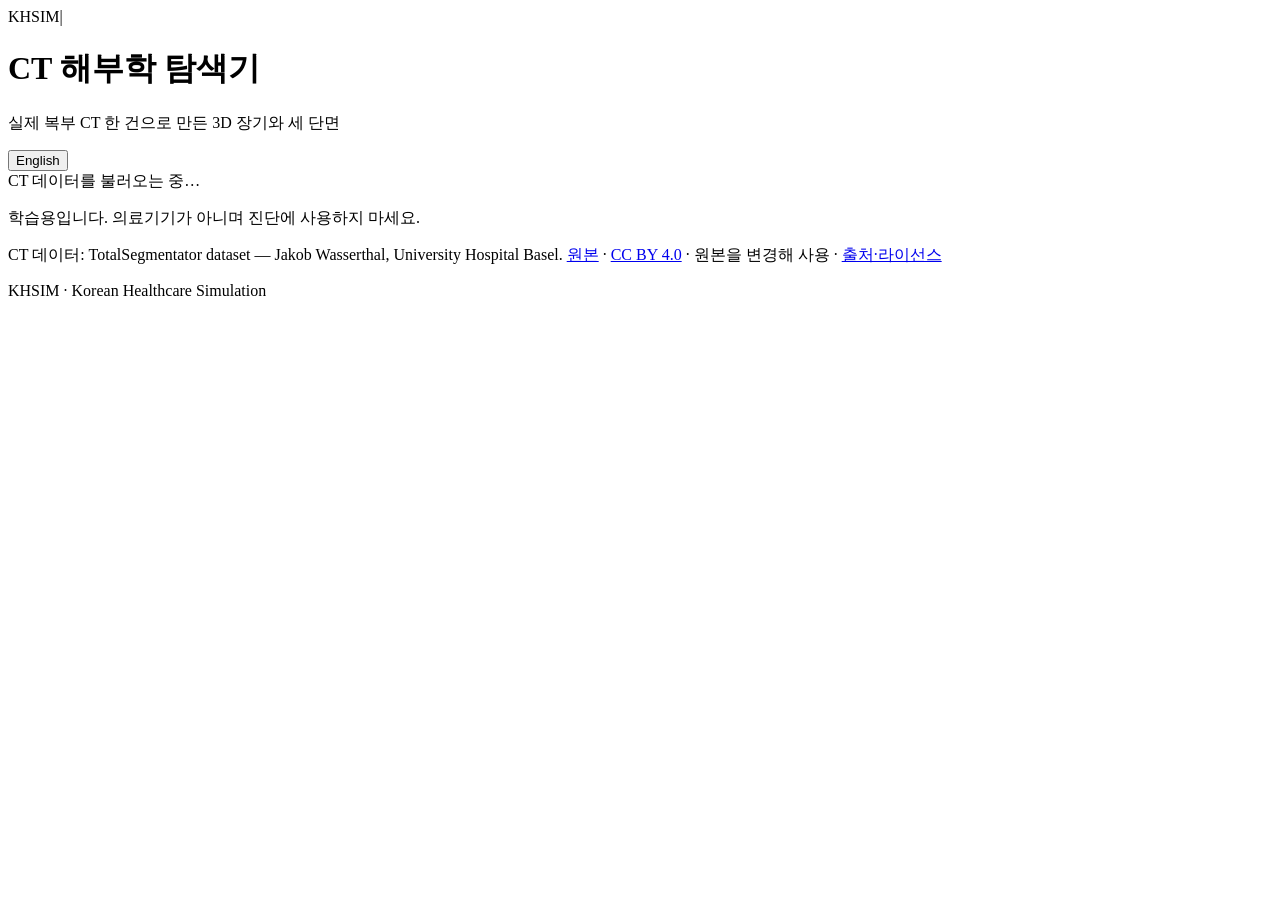
==== index.html @ 8e70bf50 "공개 사이트 빌드 경로 바로잡기 직전 배포에 경로 설정이 다른 빌드가 잘못 올라가 화면이 깨질 수 있었습니다. /ct-explorer 경로로 다시 빌드해 교체합니다.  Co-Aut" ====
<!DOCTYPE html><!--tg2KoXHIxPd_vGMessjVF--><html lang="ko" class="__variable_e72606 __variable_1338ab"><head><meta charSet="utf-8"/><meta name="viewport" content="width=device-width, initial-scale=1"/><link rel="preload" href="/ct-explorer/_next/static/media/e4af272ccee01ff0-s.p.woff2" as="font" crossorigin="" type="font/woff2"/><link rel="stylesheet" href="/ct-explorer/_next/static/css/b0067b214fcb19b5.css" data-precedence="next"/><link rel="stylesheet" href="/ct-explorer/_next/static/css/0fd8d743b6a68079.css" data-precedence="next"/><link rel="stylesheet" href="/ct-explorer/_next/static/css/92731a709e34dfd3.css" data-precedence="next"/><link rel="preload" as="script" fetchPriority="low" href="/ct-explorer/_next/static/chunks/webpack-def5913ac11cf45f.js"/><script src="/ct-explorer/_next/static/chunks/4bd1b696-c023c6e3521b1417.js" async=""></script><script src="/ct-explorer/_next/static/chunks/255-2bb606b124713ca9.js" async=""></script><script src="/ct-explorer/_next/static/chunks/main-app-6a2e920c9be26454.js" async=""></script><script src="/ct-explorer/_next/static/chunks/bd904a5c-589bde7b692e844b.js" async=""></script><script src="/ct-explorer/_next/static/chunks/619-ba102abea3e3d0e4.js" async=""></script><script src="/ct-explorer/_next/static/chunks/app/page-420f8c088cedc661.js" async=""></script><meta name="next-size-adjust" content=""/><meta name="theme-color" content="#E8ECF1"/><title>CT 해부학 탐색기 · KHSIM</title><meta name="description" content="실제 복부 CT 한 건으로 만든 3D 장기와 축상면·관상면·시상면을 십자선 하나로 함께 보는 간호·의학 학습 도구. 진단용이 아닙니다."/><meta name="application-name" content="KHSIM CT 해부학 탐색기"/><meta property="og:title" content="CT 해부학 탐색기 · KHSIM"/><meta property="og:description" content="실제 복부 CT 한 건으로 만든 3D 장기와 축상면·관상면·시상면을 십자선 하나로 함께 보는 간호·의학 학습 도구. 진단용이 아닙니다."/><meta property="og:locale" content="ko_KR"/><meta property="og:image" content="https://dragonmin070102-coder.github.io/ct-explorer/og.png"/><meta property="og:image:width" content="1200"/><meta property="og:image:height" content="630"/><meta property="og:image:alt" content="CT 해부학 탐색기 화면"/><meta property="og:type" content="website"/><meta name="twitter:card" content="summary_large_image"/><meta name="twitter:title" content="CT 해부학 탐색기 · KHSIM"/><meta name="twitter:description" content="실제 복부 CT 한 건으로 만든 3D 장기와 축상면·관상면·시상면을 십자선 하나로 함께 보는 간호·의학 학습 도구. 진단용이 아닙니다."/><meta name="twitter:image" content="https://dragonmin070102-coder.github.io/ct-explorer/og.png"/><link rel="icon" href="/ct-explorer/icon.svg?8c7e9d63fba0b8aa" type="image/svg+xml" sizes="any"/><script src="/ct-explorer/_next/static/chunks/polyfills-42372ed130431b0a.js" noModule=""></script></head><body><div hidden=""><!--$--><!--/$--></div><noscript><p class="noscript">이 학습 도구는 JavaScript가 필요합니다. · This learning tool needs JavaScript.</p></noscript><div class="app"><header class="topbar"><span class="logo">KHSIM</span><span class="top-sep" aria-hidden="true">|</span><div class="top-title"><h1>CT 해부학 탐색기</h1><p>실제 복부 CT 한 건으로 만든 3D 장기와 세 단면</p></div><button type="button" class="pill-btn lang-toggle">English</button></header><div class="status" role="status"><span class="spinner" aria-hidden="true"></span>CT 데이터를 불러오는 중…</div><footer class="footer"><p class="disclaimer">학습용입니다. 의료기기가 아니며 진단에 사용하지 마세요.</p><p class="credit-line">CT 데이터: TotalSegmentator dataset — Jakob Wasserthal, University Hospital Basel.<!-- --> <a href="https://doi.org/10.5281/zenodo.10047263" target="_blank" rel="noreferrer">원본</a> <!-- -->·<!-- --> <a href="https://creativecommons.org/licenses/by/4.0/" target="_blank" rel="noreferrer">CC BY 4.0</a> <!-- -->· <!-- -->원본을 변경해 사용<!-- --> · <a href="/ct-explorer/credits/">출처·라이선스</a></p><p class="footer-brand">KHSIM · Korean Healthcare Simulation</p></footer></div><!--$--><!--/$--><script src="/ct-explorer/_next/static/chunks/webpack-def5913ac11cf45f.js" id="_R_" async=""></script><script>(self.__next_f=self.__next_f||[]).push([0])</script><script>self.__next_f.push([1,"1:\"$Sreact.fragment\"\n2:I[9766,[],\"\"]\n3:I[8924,[],\"\"]\n4:I[9512,[\"831\",\"static/chunks/bd904a5c-589bde7b692e844b.js\",\"619\",\"static/chunks/619-ba102abea3e3d0e4.js\",\"974\",\"static/chunks/app/page-420f8c088cedc661.js\"],\"default\"]\n5:I[4431,[],\"OutletBoundary\"]\n7:I[5278,[],\"AsyncMetadataOutlet\"]\n9:I[4431,[],\"ViewportBoundary\"]\nb:I[4431,[],\"MetadataBoundary\"]\nc:\"$Sreact.suspense\"\ne:I[7150,[],\"\"]\n:HL[\"/ct-explorer/_next/static/media/e4af272ccee01ff0-s.p.woff2\",\"font\",{\"crossOrigin\":\"\",\"type\":\"font/woff2\"}]\n:HL[\"/ct-explorer/_next/static/css/b0067b214fcb19b5.css\",\"style\"]\n:HL[\"/ct-explorer/_next/static/css/0fd8d743b6a68079.css\",\"style\"]\n:HL[\"/ct-explorer/_next/static/css/92731a709e34dfd3.css\",\"style\"]\n"])</script><script>self.__next_f.push([1,"0:{\"P\":null,\"b\":\"tg2KoXHIxPd_vGMessjVF\",\"p\":\"/ct-explorer\",\"c\":[\"\",\"\"],\"i\":false,\"f\":[[[\"\",{\"children\":[\"__PAGE__\",{}]},\"$undefined\",\"$undefined\",true],[\"\",[\"$\",\"$1\",\"c\",{\"children\":[[[\"$\",\"link\",\"0\",{\"rel\":\"stylesheet\",\"href\":\"/ct-explorer/_next/static/css/b0067b214fcb19b5.css\",\"precedence\":\"next\",\"crossOrigin\":\"$undefined\",\"nonce\":\"$undefined\"}],[\"$\",\"link\",\"1\",{\"rel\":\"stylesheet\",\"href\":\"/ct-explorer/_next/static/css/0fd8d743b6a68079.css\",\"precedence\":\"next\",\"crossOrigin\":\"$undefined\",\"nonce\":\"$undefined\"}],[\"$\",\"link\",\"2\",{\"rel\":\"stylesheet\",\"href\":\"/ct-explorer/_next/static/css/92731a709e34dfd3.css\",\"precedence\":\"next\",\"crossOrigin\":\"$undefined\",\"nonce\":\"$undefined\"}]],[\"$\",\"html\",null,{\"lang\":\"ko\",\"className\":\"__variable_e72606 __variable_1338ab\",\"children\":[\"$\",\"body\",null,{\"children\":[[\"$\",\"noscript\",null,{\"children\":[\"$\",\"p\",null,{\"className\":\"noscript\",\"children\":\"이 학습 도구는 JavaScript가 필요합니다. · This learning tool needs JavaScript.\"}]}],[\"$\",\"$L2\",null,{\"parallelRouterKey\":\"children\",\"error\":\"$undefined\",\"errorStyles\":\"$undefined\",\"errorScripts\":\"$undefined\",\"template\":[\"$\",\"$L3\",null,{}],\"templateStyles\":\"$undefined\",\"templateScripts\":\"$undefined\",\"notFound\":[[[\"$\",\"title\",null,{\"children\":\"404: This page could not be found.\"}],[\"$\",\"div\",null,{\"style\":{\"fontFamily\":\"system-ui,\\\"Segoe UI\\\",Roboto,Helvetica,Arial,sans-serif,\\\"Apple Color Emoji\\\",\\\"Segoe UI Emoji\\\"\",\"height\":\"100vh\",\"textAlign\":\"center\",\"display\":\"flex\",\"flexDirection\":\"column\",\"alignItems\":\"center\",\"justifyContent\":\"center\"},\"children\":[\"$\",\"div\",null,{\"children\":[[\"$\",\"style\",null,{\"dangerouslySetInnerHTML\":{\"__html\":\"body{color:#000;background:#fff;margin:0}.next-error-h1{border-right:1px solid rgba(0,0,0,.3)}@media (prefers-color-scheme:dark){body{color:#fff;background:#000}.next-error-h1{border-right:1px solid rgba(255,255,255,.3)}}\"}}],[\"$\",\"h1\",null,{\"className\":\"next-error-h1\",\"style\":{\"display\":\"inline-block\",\"margin\":\"0 20px 0 0\",\"padding\":\"0 23px 0 0\",\"fontSize\":24,\"fontWeight\":500,\"verticalAlign\":\"top\",\"lineHeight\":\"49px\"},\"children\":404}],[\"$\",\"div\",null,{\"style\":{\"display\":\"inline-block\"},\"children\":[\"$\",\"h2\",null,{\"style\":{\"fontSize\":14,\"fontWeight\":400,\"lineHeight\":\"49px\",\"margin\":0},\"children\":\"This page could not be found.\"}]}]]}]}]],[]],\"forbidden\":\"$undefined\",\"unauthorized\":\"$undefined\"}]]}]}]]}],{\"children\":[\"__PAGE__\",[\"$\",\"$1\",\"c\",{\"children\":[[\"$\",\"$L4\",null,{}],null,[\"$\",\"$L5\",null,{\"children\":[\"$L6\",[\"$\",\"$L7\",null,{\"promise\":\"$@8\"}]]}]]}],{},null,false]},null,false],[\"$\",\"$1\",\"h\",{\"children\":[null,[[\"$\",\"$L9\",null,{\"children\":\"$La\"}],[\"$\",\"meta\",null,{\"name\":\"next-size-adjust\",\"content\":\"\"}]],[\"$\",\"$Lb\",null,{\"children\":[\"$\",\"div\",null,{\"hidden\":true,\"children\":[\"$\",\"$c\",null,{\"fallback\":null,\"children\":\"$Ld\"}]}]}]]}],false]],\"m\":\"$undefined\",\"G\":[\"$e\",[]],\"s\":false,\"S\":true}\n"])</script><script>self.__next_f.push([1,"a:[[\"$\",\"meta\",\"0\",{\"charSet\":\"utf-8\"}],[\"$\",\"meta\",\"1\",{\"name\":\"viewport\",\"content\":\"width=device-width, initial-scale=1\"}],[\"$\",\"meta\",\"2\",{\"name\":\"theme-color\",\"content\":\"#E8ECF1\"}]]\n6:null\n"])</script><script>self.__next_f.push([1,"f:I[622,[],\"IconMark\"]\n"])</script><script>self.__next_f.push([1,"8:{\"metadata\":[[\"$\",\"title\",\"0\",{\"children\":\"CT 해부학 탐색기 · KHSIM\"}],[\"$\",\"meta\",\"1\",{\"name\":\"description\",\"content\":\"실제 복부 CT 한 건으로 만든 3D 장기와 축상면·관상면·시상면을 십자선 하나로 함께 보는 간호·의학 학습 도구. 진단용이 아닙니다.\"}],[\"$\",\"meta\",\"2\",{\"name\":\"application-name\",\"content\":\"KHSIM CT 해부학 탐색기\"}],[\"$\",\"meta\",\"3\",{\"property\":\"og:title\",\"content\":\"CT 해부학 탐색기 · KHSIM\"}],[\"$\",\"meta\",\"4\",{\"property\":\"og:description\",\"content\":\"실제 복부 CT 한 건으로 만든 3D 장기와 축상면·관상면·시상면을 십자선 하나로 함께 보는 간호·의학 학습 도구. 진단용이 아닙니다.\"}],[\"$\",\"meta\",\"5\",{\"property\":\"og:locale\",\"content\":\"ko_KR\"}],[\"$\",\"meta\",\"6\",{\"property\":\"og:image\",\"content\":\"https://dragonmin070102-coder.github.io/ct-explorer/og.png\"}],[\"$\",\"meta\",\"7\",{\"property\":\"og:image:width\",\"content\":\"1200\"}],[\"$\",\"meta\",\"8\",{\"property\":\"og:image:height\",\"content\":\"630\"}],[\"$\",\"meta\",\"9\",{\"property\":\"og:image:alt\",\"content\":\"CT 해부학 탐색기 화면\"}],[\"$\",\"meta\",\"10\",{\"property\":\"og:type\",\"content\":\"website\"}],[\"$\",\"meta\",\"11\",{\"name\":\"twitter:card\",\"content\":\"summary_large_image\"}],[\"$\",\"meta\",\"12\",{\"name\":\"twitter:title\",\"content\":\"CT 해부학 탐색기 · KHSIM\"}],[\"$\",\"meta\",\"13\",{\"name\":\"twitter:description\",\"content\":\"실제 복부 CT 한 건으로 만든 3D 장기와 축상면·관상면·시상면을 십자선 하나로 함께 보는 간호·의학 학습 도구. 진단용이 아닙니다.\"}],[\"$\",\"meta\",\"14\",{\"name\":\"twitter:image\",\"content\":\"https://dragonmin070102-coder.github.io/ct-explorer/og.png\"}],[\"$\",\"link\",\"15\",{\"rel\":\"icon\",\"href\":\"/ct-explorer/icon.svg?8c7e9d63fba0b8aa\",\"type\":\"image/svg+xml\",\"sizes\":\"any\"}],[\"$\",\"$Lf\",\"16\",{}]],\"error\":null,\"digest\":\"$undefined\"}\n"])</script><script>self.__next_f.push([1,"d:\"$8:metadata\"\n"])</script></body></html>
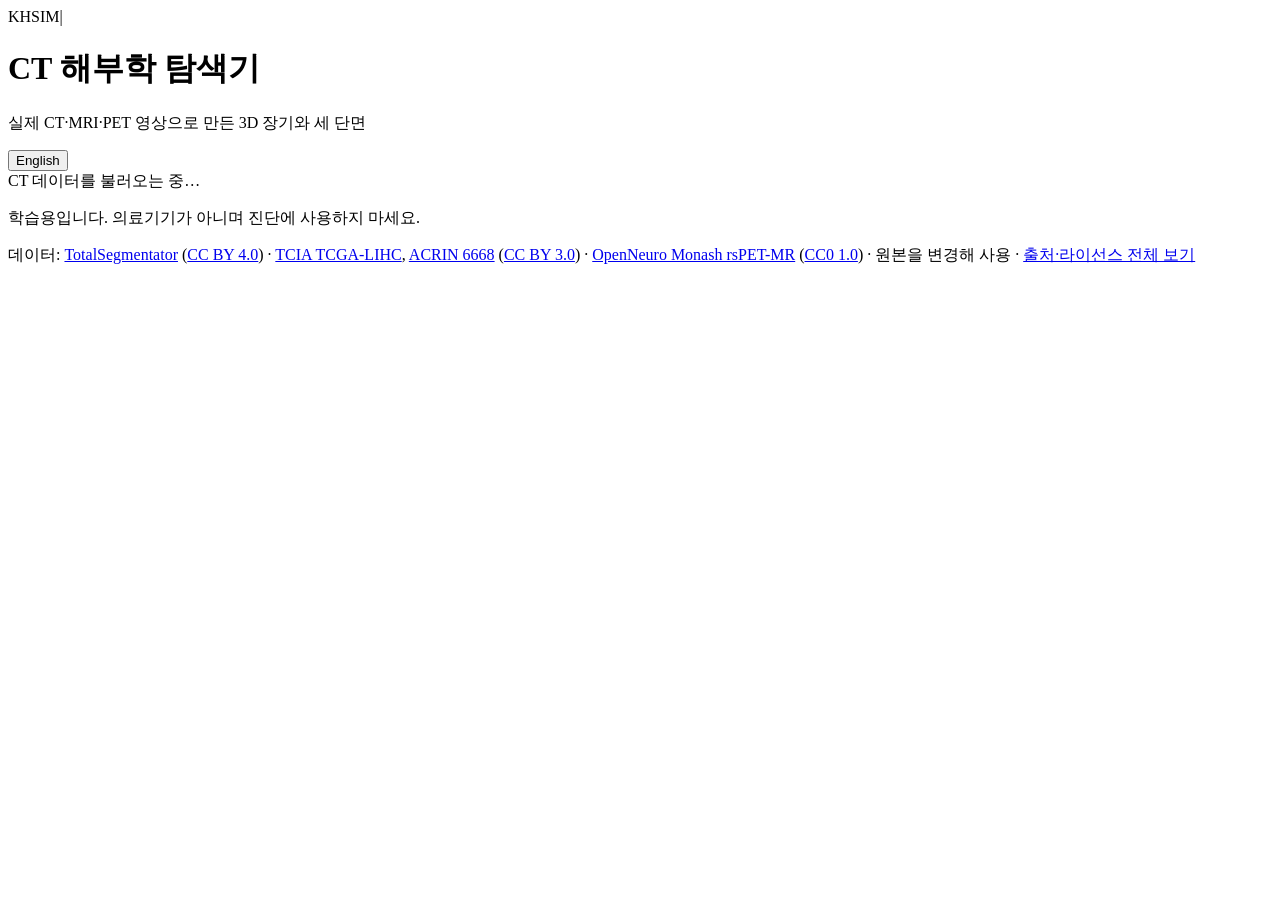
==== commit 6e104e2c: "화면 정리: 도구줄 통합, 표시 설정 카드, 안내문·출처 축약 Co-Authored-By: Claude Opus 5.5 <noreply@anthropic.com>" ====
--- a/index.html
+++ b/index.html
@@ -1 +1 @@
-<!DOCTYPE html><!--tg2KoXHIxPd_vGMessjVF--><html lang="ko" class="__variable_e72606 __variable_1338ab"><head><meta charSet="utf-8"/><meta name="viewport" content="width=device-width, initial-scale=1"/><link rel="preload" href="/ct-explorer/_next/static/media/e4af272ccee01ff0-s.p.woff2" as="font" crossorigin="" type="font/woff2"/><link rel="stylesheet" href="/ct-explorer/_next/static/css/b0067b214fcb19b5.css" data-precedence="next"/><link rel="stylesheet" href="/ct-explorer/_next/static/css/0fd8d743b6a68079.css" data-precedence="next"/><link rel="stylesheet" href="/ct-explorer/_next/static/css/92731a709e34dfd3.css" data-precedence="next"/><link rel="preload" as="script" fetchPriority="low" href="/ct-explorer/_next/static/chunks/webpack-def5913ac11cf45f.js"/><script src="/ct-explorer/_next/static/chunks/4bd1b696-c023c6e3521b1417.js" async=""></script><script src="/ct-explorer/_next/static/chunks/255-2bb606b124713ca9.js" async=""></script><script src="/ct-explorer/_next/static/chunks/main-app-6a2e920c9be26454.js" async=""></script><script src="/ct-explorer/_next/static/chunks/bd904a5c-589bde7b692e844b.js" async=""></script><script src="/ct-explorer/_next/static/chunks/619-ba102abea3e3d0e4.js" async=""></script><script src="/ct-explorer/_next/static/chunks/app/page-420f8c088cedc661.js" async=""></script><meta name="next-size-adjust" content=""/><meta name="theme-color" content="#E8ECF1"/><title>CT 해부학 탐색기 · KHSIM</title><meta name="description" content="실제 복부 CT 한 건으로 만든 3D 장기와 축상면·관상면·시상면을 십자선 하나로 함께 보는 간호·의학 학습 도구. 진단용이 아닙니다."/><meta name="application-name" content="KHSIM CT 해부학 탐색기"/><meta property="og:title" content="CT 해부학 탐색기 · KHSIM"/><meta property="og:description" content="실제 복부 CT 한 건으로 만든 3D 장기와 축상면·관상면·시상면을 십자선 하나로 함께 보는 간호·의학 학습 도구. 진단용이 아닙니다."/><meta property="og:locale" content="ko_KR"/><meta property="og:image" content="https://dragonmin070102-coder.github.io/ct-explorer/og.png"/><meta property="og:image:width" content="1200"/><meta property="og:image:height" content="630"/><meta property="og:image:alt" content="CT 해부학 탐색기 화면"/><meta property="og:type" content="website"/><meta name="twitter:card" content="summary_large_image"/><meta name="twitter:title" content="CT 해부학 탐색기 · KHSIM"/><meta name="twitter:description" content="실제 복부 CT 한 건으로 만든 3D 장기와 축상면·관상면·시상면을 십자선 하나로 함께 보는 간호·의학 학습 도구. 진단용이 아닙니다."/><meta name="twitter:image" content="https://dragonmin070102-coder.github.io/ct-explorer/og.png"/><link rel="icon" href="/ct-explorer/icon.svg?8c7e9d63fba0b8aa" type="image/svg+xml" sizes="any"/><script src="/ct-explorer/_next/static/chunks/polyfills-42372ed130431b0a.js" noModule=""></script></head><body><div hidden=""><!--$--><!--/$--></div><noscript><p class="noscript">이 학습 도구는 JavaScript가 필요합니다. · This learning tool needs JavaScript.</p></noscript><div class="app"><header class="topbar"><span class="logo">KHSIM</span><span class="top-sep" aria-hidden="true">|</span><div class="top-title"><h1>CT 해부학 탐색기</h1><p>실제 복부 CT 한 건으로 만든 3D 장기와 세 단면</p></div><button type="button" class="pill-btn lang-toggle">English</button></header><div class="status" role="status"><span class="spinner" aria-hidden="true"></span>CT 데이터를 불러오는 중…</div><footer class="footer"><p class="disclaimer">학습용입니다. 의료기기가 아니며 진단에 사용하지 마세요.</p><p class="credit-line">CT 데이터: TotalSegmentator dataset — Jakob Wasserthal, University Hospital Basel.<!-- --> <a href="https://doi.org/10.5281/zenodo.10047263" target="_blank" rel="noreferrer">원본</a> <!-- -->·<!-- --> <a href="https://creativecommons.org/licenses/by/4.0/" target="_blank" rel="noreferrer">CC BY 4.0</a> <!-- -->· <!-- -->원본을 변경해 사용<!-- --> · <a href="/ct-explorer/credits/">출처·라이선스</a></p><p class="footer-brand">KHSIM · Korean Healthcare Simulation</p></footer></div><!--$--><!--/$--><script src="/ct-explorer/_next/static/chunks/webpack-def5913ac11cf45f.js" id="_R_" async=""></script><script>(self.__next_f=self.__next_f||[]).push([0])</script><script>self.__next_f.push([1,"1:\"$Sreact.fragment\"\n2:I[9766,[],\"\"]\n3:I[8924,[],\"\"]\n4:I[9512,[\"831\",\"static/chunks/bd904a5c-589bde7b692e844b.js\",\"619\",\"static/chunks/619-ba102abea3e3d0e4.js\",\"974\",\"static/chunks/app/page-420f8c088cedc661.js\"],\"default\"]\n5:I[4431,[],\"OutletBoundary\"]\n7:I[5278,[],\"AsyncMetadataOutlet\"]\n9:I[4431,[],\"ViewportBoundary\"]\nb:I[4431,[],\"MetadataBoundary\"]\nc:\"$Sreact.suspense\"\ne:I[7150,[],\"\"]\n:HL[\"/ct-explorer/_next/static/media/e4af272ccee01ff0-s.p.woff2\",\"font\",{\"crossOrigin\":\"\",\"type\":\"font/woff2\"}]\n:HL[\"/ct-explorer/_next/static/css/b0067b214fcb19b5.css\",\"style\"]\n:HL[\"/ct-explorer/_next/static/css/0fd8d743b6a68079.css\",\"style\"]\n:HL[\"/ct-explorer/_next/static/css/92731a709e34dfd3.css\",\"style\"]\n"])</script><script>self.__next_f.push([1,"0:{\"P\":null,\"b\":\"tg2KoXHIxPd_vGMessjVF\",\"p\":\"/ct-explorer\",\"c\":[\"\",\"\"],\"i\":false,\"f\":[[[\"\",{\"children\":[\"__PAGE__\",{}]},\"$undefined\",\"$undefined\",true],[\"\",[\"$\",\"$1\",\"c\",{\"children\":[[[\"$\",\"link\",\"0\",{\"rel\":\"stylesheet\",\"href\":\"/ct-explorer/_next/static/css/b0067b214fcb19b5.css\",\"precedence\":\"next\",\"crossOrigin\":\"$undefined\",\"nonce\":\"$undefined\"}],[\"$\",\"link\",\"1\",{\"rel\":\"stylesheet\",\"href\":\"/ct-explorer/_next/static/css/0fd8d743b6a68079.css\",\"precedence\":\"next\",\"crossOrigin\":\"$undefined\",\"nonce\":\"$undefined\"}],[\"$\",\"link\",\"2\",{\"rel\":\"stylesheet\",\"href\":\"/ct-explorer/_next/static/css/92731a709e34dfd3.css\",\"precedence\":\"next\",\"crossOrigin\":\"$undefined\",\"nonce\":\"$undefined\"}]],[\"$\",\"html\",null,{\"lang\":\"ko\",\"className\":\"__variable_e72606 __variable_1338ab\",\"children\":[\"$\",\"body\",null,{\"children\":[[\"$\",\"noscript\",null,{\"children\":[\"$\",\"p\",null,{\"className\":\"noscript\",\"children\":\"이 학습 도구는 JavaScript가 필요합니다. · This learning tool needs JavaScript.\"}]}],[\"$\",\"$L2\",null,{\"parallelRouterKey\":\"children\",\"error\":\"$undefined\",\"errorStyles\":\"$undefined\",\"errorScripts\":\"$undefined\",\"template\":[\"$\",\"$L3\",null,{}],\"templateStyles\":\"$undefined\",\"templateScripts\":\"$undefined\",\"notFound\":[[[\"$\",\"title\",null,{\"children\":\"404: This page could not be found.\"}],[\"$\",\"div\",null,{\"style\":{\"fontFamily\":\"system-ui,\\\"Segoe UI\\\",Roboto,Helvetica,Arial,sans-serif,\\\"Apple Color Emoji\\\",\\\"Segoe UI Emoji\\\"\",\"height\":\"100vh\",\"textAlign\":\"center\",\"display\":\"flex\",\"flexDirection\":\"column\",\"alignItems\":\"center\",\"justifyContent\":\"center\"},\"children\":[\"$\",\"div\",null,{\"children\":[[\"$\",\"style\",null,{\"dangerouslySetInnerHTML\":{\"__html\":\"body{color:#000;background:#fff;margin:0}.next-error-h1{border-right:1px solid rgba(0,0,0,.3)}@media (prefers-color-scheme:dark){body{color:#fff;background:#000}.next-error-h1{border-right:1px solid rgba(255,255,255,.3)}}\"}}],[\"$\",\"h1\",null,{\"className\":\"next-error-h1\",\"style\":{\"display\":\"inline-block\",\"margin\":\"0 20px 0 0\",\"padding\":\"0 23px 0 0\",\"fontSize\":24,\"fontWeight\":500,\"verticalAlign\":\"top\",\"lineHeight\":\"49px\"},\"children\":404}],[\"$\",\"div\",null,{\"style\":{\"display\":\"inline-block\"},\"children\":[\"$\",\"h2\",null,{\"style\":{\"fontSize\":14,\"fontWeight\":400,\"lineHeight\":\"49px\",\"margin\":0},\"children\":\"This page could not be found.\"}]}]]}]}]],[]],\"forbidden\":\"$undefined\",\"unauthorized\":\"$undefined\"}]]}]}]]}],{\"children\":[\"__PAGE__\",[\"$\",\"$1\",\"c\",{\"children\":[[\"$\",\"$L4\",null,{}],null,[\"$\",\"$L5\",null,{\"children\":[\"$L6\",[\"$\",\"$L7\",null,{\"promise\":\"$@8\"}]]}]]}],{},null,false]},null,false],[\"$\",\"$1\",\"h\",{\"children\":[null,[[\"$\",\"$L9\",null,{\"children\":\"$La\"}],[\"$\",\"meta\",null,{\"name\":\"next-size-adjust\",\"content\":\"\"}]],[\"$\",\"$Lb\",null,{\"children\":[\"$\",\"div\",null,{\"hidden\":true,\"children\":[\"$\",\"$c\",null,{\"fallback\":null,\"children\":\"$Ld\"}]}]}]]}],false]],\"m\":\"$undefined\",\"G\":[\"$e\",[]],\"s\":false,\"S\":true}\n"])</script><script>self.__next_f.push([1,"a:[[\"$\",\"meta\",\"0\",{\"charSet\":\"utf-8\"}],[\"$\",\"meta\",\"1\",{\"name\":\"viewport\",\"content\":\"width=device-width, initial-scale=1\"}],[\"$\",\"meta\",\"2\",{\"name\":\"theme-color\",\"content\":\"#E8ECF1\"}]]\n6:null\n"])</script><script>self.__next_f.push([1,"f:I[622,[],\"IconMark\"]\n"])</script><script>self.__next_f.push([1,"8:{\"metadata\":[[\"$\",\"title\",\"0\",{\"children\":\"CT 해부학 탐색기 · KHSIM\"}],[\"$\",\"meta\",\"1\",{\"name\":\"description\",\"content\":\"실제 복부 CT 한 건으로 만든 3D 장기와 축상면·관상면·시상면을 십자선 하나로 함께 보는 간호·의학 학습 도구. 진단용이 아닙니다.\"}],[\"$\",\"meta\",\"2\",{\"name\":\"application-name\",\"content\":\"KHSIM CT 해부학 탐색기\"}],[\"$\",\"meta\",\"3\",{\"property\":\"og:title\",\"content\":\"CT 해부학 탐색기 · KHSIM\"}],[\"$\",\"meta\",\"4\",{\"property\":\"og:description\",\"content\":\"실제 복부 CT 한 건으로 만든 3D 장기와 축상면·관상면·시상면을 십자선 하나로 함께 보는 간호·의학 학습 도구. 진단용이 아닙니다.\"}],[\"$\",\"meta\",\"5\",{\"property\":\"og:locale\",\"content\":\"ko_KR\"}],[\"$\",\"meta\",\"6\",{\"property\":\"og:image\",\"content\":\"https://dragonmin070102-coder.github.io/ct-explorer/og.png\"}],[\"$\",\"meta\",\"7\",{\"property\":\"og:image:width\",\"content\":\"1200\"}],[\"$\",\"meta\",\"8\",{\"property\":\"og:image:height\",\"content\":\"630\"}],[\"$\",\"meta\",\"9\",{\"property\":\"og:image:alt\",\"content\":\"CT 해부학 탐색기 화면\"}],[\"$\",\"meta\",\"10\",{\"property\":\"og:type\",\"content\":\"website\"}],[\"$\",\"meta\",\"11\",{\"name\":\"twitter:card\",\"content\":\"summary_large_image\"}],[\"$\",\"meta\",\"12\",{\"name\":\"twitter:title\",\"content\":\"CT 해부학 탐색기 · KHSIM\"}],[\"$\",\"meta\",\"13\",{\"name\":\"twitter:description\",\"content\":\"실제 복부 CT 한 건으로 만든 3D 장기와 축상면·관상면·시상면을 십자선 하나로 함께 보는 간호·의학 학습 도구. 진단용이 아닙니다.\"}],[\"$\",\"meta\",\"14\",{\"name\":\"twitter:image\",\"content\":\"https://dragonmin070102-coder.github.io/ct-explorer/og.png\"}],[\"$\",\"link\",\"15\",{\"rel\":\"icon\",\"href\":\"/ct-explorer/icon.svg?8c7e9d63fba0b8aa\",\"type\":\"image/svg+xml\",\"sizes\":\"any\"}],[\"$\",\"$Lf\",\"16\",{}]],\"error\":null,\"digest\":\"$undefined\"}\n"])</script><script>self.__next_f.push([1,"d:\"$8:metadata\"\n"])</script></body></html>+<!DOCTYPE html><!--UBJwTL2cJYgqV9VBOkYow--><html lang="ko" class="__variable_e72606 __variable_1338ab"><head><meta charSet="utf-8"/><meta name="viewport" content="width=device-width, initial-scale=1"/><link rel="preload" href="/ct-explorer/_next/static/media/e4af272ccee01ff0-s.p.woff2" as="font" crossorigin="" type="font/woff2"/><link rel="stylesheet" href="/ct-explorer/_next/static/css/b0067b214fcb19b5.css" data-precedence="next"/><link rel="stylesheet" href="/ct-explorer/_next/static/css/0fd8d743b6a68079.css" data-precedence="next"/><link rel="stylesheet" href="/ct-explorer/_next/static/css/c0358a4ecef44419.css" data-precedence="next"/><link rel="preload" as="script" fetchPriority="low" href="/ct-explorer/_next/static/chunks/webpack-933e9a8e3d422a79.js"/><script src="/ct-explorer/_next/static/chunks/4bd1b696-c023c6e3521b1417.js" async=""></script><script src="/ct-explorer/_next/static/chunks/255-2bb606b124713ca9.js" async=""></script><script src="/ct-explorer/_next/static/chunks/main-app-510556f5280ad1ec.js" async=""></script><script src="/ct-explorer/_next/static/chunks/bd904a5c-589bde7b692e844b.js" async=""></script><script src="/ct-explorer/_next/static/chunks/619-ba102abea3e3d0e4.js" async=""></script><script src="/ct-explorer/_next/static/chunks/app/page-026a3fc5f1435462.js" async=""></script><meta name="next-size-adjust" content=""/><meta name="theme-color" content="#E8ECF1"/><title>CT 해부학 탐색기 · KHSIM</title><meta name="description" content="실제 복부 CT 한 건으로 만든 3D 장기와 축상면·관상면·시상면을 십자선 하나로 함께 보는 간호·의학 학습 도구. 진단용이 아닙니다."/><meta name="application-name" content="KHSIM CT 해부학 탐색기"/><meta property="og:title" content="CT 해부학 탐색기 · KHSIM"/><meta property="og:description" content="실제 복부 CT 한 건으로 만든 3D 장기와 축상면·관상면·시상면을 십자선 하나로 함께 보는 간호·의학 학습 도구. 진단용이 아닙니다."/><meta property="og:locale" content="ko_KR"/><meta property="og:image" content="http://localhost:3000/og.png"/><meta property="og:image:width" content="1200"/><meta property="og:image:height" content="630"/><meta property="og:image:alt" content="CT 해부학 탐색기 화면"/><meta property="og:type" content="website"/><meta name="twitter:card" content="summary_large_image"/><meta name="twitter:title" content="CT 해부학 탐색기 · KHSIM"/><meta name="twitter:description" content="실제 복부 CT 한 건으로 만든 3D 장기와 축상면·관상면·시상면을 십자선 하나로 함께 보는 간호·의학 학습 도구. 진단용이 아닙니다."/><meta name="twitter:image" content="http://localhost:3000/og.png"/><link rel="icon" href="/ct-explorer/icon.svg?8c7e9d63fba0b8aa" type="image/svg+xml" sizes="any"/><script src="/ct-explorer/_next/static/chunks/polyfills-42372ed130431b0a.js" noModule=""></script></head><body><div hidden=""><!--$--><!--/$--></div><noscript><p class="noscript">이 학습 도구는 JavaScript가 필요합니다. · This learning tool needs JavaScript.</p></noscript><div class="app"><header class="topbar"><span class="logo">KHSIM</span><span class="top-sep" aria-hidden="true">|</span><div class="top-title"><h1>CT 해부학 탐색기</h1><p>실제 CT·MRI·PET 영상으로 만든 3D 장기와 세 단면</p></div><button type="button" class="pill-btn lang-toggle">English</button></header><div class="status" role="status"><span class="spinner" aria-hidden="true"></span>CT 데이터를 불러오는 중…</div><footer class="footer"><p class="disclaimer">학습용입니다. 의료기기가 아니며 진단에 사용하지 마세요.</p><p class="credit-line">데이터<!-- -->:<!-- --> <a href="https://doi.org/10.5281/zenodo.10047263" target="_blank" rel="noreferrer">TotalSegmentator</a> <!-- -->(<a href="https://creativecommons.org/licenses/by/4.0/" target="_blank" rel="noreferrer">CC BY 4.0</a>) ·<!-- --> <a href="https://doi.org/10.7937/K9/TCIA.2016.IMMQW8UQ" target="_blank" rel="noreferrer">TCIA TCGA-LIHC</a>,<!-- --> <a href="https://doi.org/10.7937/tcia.2019.30ilqfcl" target="_blank" rel="noreferrer">ACRIN 6668</a> <!-- -->(<a href="https://creativecommons.org/licenses/by/3.0/" target="_blank" rel="noreferrer">CC BY 3.0</a>) ·<!-- --> <a href="https://doi.org/10.18112/openneuro.ds002898.v1.4.2" target="_blank" rel="noreferrer">OpenNeuro Monash rsPET-MR</a> <!-- -->(<a href="https://creativecommons.org/publicdomain/zero/1.0/" target="_blank" rel="noreferrer">CC0 1.0</a>) · <!-- -->원본을 변경해 사용<!-- --> <!-- -->· <a href="/ct-explorer/credits/">출처·라이선스 전체 보기</a></p></footer></div><!--$--><!--/$--><script src="/ct-explorer/_next/static/chunks/webpack-933e9a8e3d422a79.js" id="_R_" async=""></script><script>(self.__next_f=self.__next_f||[]).push([0])</script><script>self.__next_f.push([1,"1:\"$Sreact.fragment\"\n2:I[9766,[],\"\"]\n3:I[8924,[],\"\"]\n4:I[2262,[\"831\",\"static/chunks/bd904a5c-589bde7b692e844b.js\",\"619\",\"static/chunks/619-ba102abea3e3d0e4.js\",\"974\",\"static/chunks/app/page-026a3fc5f1435462.js\"],\"default\"]\n5:I[4431,[],\"OutletBoundary\"]\n7:I[5278,[],\"AsyncMetadataOutlet\"]\n9:I[4431,[],\"ViewportBoundary\"]\nb:I[4431,[],\"MetadataBoundary\"]\nc:\"$Sreact.suspense\"\ne:I[7150,[],\"\"]\n:HL[\"/ct-explorer/_next/static/media/e4af272ccee01ff0-s.p.woff2\",\"font\",{\"crossOrigin\":\"\",\"type\":\"font/woff2\"}]\n:HL[\"/ct-explorer/_next/static/css/b0067b214fcb19b5.css\",\"style\"]\n:HL[\"/ct-explorer/_next/static/css/0fd8d743b6a68079.css\",\"style\"]\n:HL[\"/ct-explorer/_next/static/css/c0358a4ecef44419.css\",\"style\"]\n"])</script><script>self.__next_f.push([1,"0:{\"P\":null,\"b\":\"UBJwTL2cJYgqV9VBOkYow\",\"p\":\"/ct-explorer\",\"c\":[\"\",\"\"],\"i\":false,\"f\":[[[\"\",{\"children\":[\"__PAGE__\",{}]},\"$undefined\",\"$undefined\",true],[\"\",[\"$\",\"$1\",\"c\",{\"children\":[[[\"$\",\"link\",\"0\",{\"rel\":\"stylesheet\",\"href\":\"/ct-explorer/_next/static/css/b0067b214fcb19b5.css\",\"precedence\":\"next\",\"crossOrigin\":\"$undefined\",\"nonce\":\"$undefined\"}],[\"$\",\"link\",\"1\",{\"rel\":\"stylesheet\",\"href\":\"/ct-explorer/_next/static/css/0fd8d743b6a68079.css\",\"precedence\":\"next\",\"crossOrigin\":\"$undefined\",\"nonce\":\"$undefined\"}],[\"$\",\"link\",\"2\",{\"rel\":\"stylesheet\",\"href\":\"/ct-explorer/_next/static/css/c0358a4ecef44419.css\",\"precedence\":\"next\",\"crossOrigin\":\"$undefined\",\"nonce\":\"$undefined\"}]],[\"$\",\"html\",null,{\"lang\":\"ko\",\"className\":\"__variable_e72606 __variable_1338ab\",\"children\":[\"$\",\"body\",null,{\"children\":[[\"$\",\"noscript\",null,{\"children\":[\"$\",\"p\",null,{\"className\":\"noscript\",\"children\":\"이 학습 도구는 JavaScript가 필요합니다. · This learning tool needs JavaScript.\"}]}],[\"$\",\"$L2\",null,{\"parallelRouterKey\":\"children\",\"error\":\"$undefined\",\"errorStyles\":\"$undefined\",\"errorScripts\":\"$undefined\",\"template\":[\"$\",\"$L3\",null,{}],\"templateStyles\":\"$undefined\",\"templateScripts\":\"$undefined\",\"notFound\":[[[\"$\",\"title\",null,{\"children\":\"404: This page could not be found.\"}],[\"$\",\"div\",null,{\"style\":{\"fontFamily\":\"system-ui,\\\"Segoe UI\\\",Roboto,Helvetica,Arial,sans-serif,\\\"Apple Color Emoji\\\",\\\"Segoe UI Emoji\\\"\",\"height\":\"100vh\",\"textAlign\":\"center\",\"display\":\"flex\",\"flexDirection\":\"column\",\"alignItems\":\"center\",\"justifyContent\":\"center\"},\"children\":[\"$\",\"div\",null,{\"children\":[[\"$\",\"style\",null,{\"dangerouslySetInnerHTML\":{\"__html\":\"body{color:#000;background:#fff;margin:0}.next-error-h1{border-right:1px solid rgba(0,0,0,.3)}@media (prefers-color-scheme:dark){body{color:#fff;background:#000}.next-error-h1{border-right:1px solid rgba(255,255,255,.3)}}\"}}],[\"$\",\"h1\",null,{\"className\":\"next-error-h1\",\"style\":{\"display\":\"inline-block\",\"margin\":\"0 20px 0 0\",\"padding\":\"0 23px 0 0\",\"fontSize\":24,\"fontWeight\":500,\"verticalAlign\":\"top\",\"lineHeight\":\"49px\"},\"children\":404}],[\"$\",\"div\",null,{\"style\":{\"display\":\"inline-block\"},\"children\":[\"$\",\"h2\",null,{\"style\":{\"fontSize\":14,\"fontWeight\":400,\"lineHeight\":\"49px\",\"margin\":0},\"children\":\"This page could not be found.\"}]}]]}]}]],[]],\"forbidden\":\"$undefined\",\"unauthorized\":\"$undefined\"}]]}]}]]}],{\"children\":[\"__PAGE__\",[\"$\",\"$1\",\"c\",{\"children\":[[\"$\",\"$L4\",null,{}],null,[\"$\",\"$L5\",null,{\"children\":[\"$L6\",[\"$\",\"$L7\",null,{\"promise\":\"$@8\"}]]}]]}],{},null,false]},null,false],[\"$\",\"$1\",\"h\",{\"children\":[null,[[\"$\",\"$L9\",null,{\"children\":\"$La\"}],[\"$\",\"meta\",null,{\"name\":\"next-size-adjust\",\"content\":\"\"}]],[\"$\",\"$Lb\",null,{\"children\":[\"$\",\"div\",null,{\"hidden\":true,\"children\":[\"$\",\"$c\",null,{\"fallback\":null,\"children\":\"$Ld\"}]}]}]]}],false]],\"m\":\"$undefined\",\"G\":[\"$e\",[]],\"s\":false,\"S\":true}\n"])</script><script>self.__next_f.push([1,"a:[[\"$\",\"meta\",\"0\",{\"charSet\":\"utf-8\"}],[\"$\",\"meta\",\"1\",{\"name\":\"viewport\",\"content\":\"width=device-width, initial-scale=1\"}],[\"$\",\"meta\",\"2\",{\"name\":\"theme-color\",\"content\":\"#E8ECF1\"}]]\n6:null\n"])</script><script>self.__next_f.push([1,"f:I[622,[],\"IconMark\"]\n"])</script><script>self.__next_f.push([1,"8:{\"metadata\":[[\"$\",\"title\",\"0\",{\"children\":\"CT 해부학 탐색기 · KHSIM\"}],[\"$\",\"meta\",\"1\",{\"name\":\"description\",\"content\":\"실제 복부 CT 한 건으로 만든 3D 장기와 축상면·관상면·시상면을 십자선 하나로 함께 보는 간호·의학 학습 도구. 진단용이 아닙니다.\"}],[\"$\",\"meta\",\"2\",{\"name\":\"application-name\",\"content\":\"KHSIM CT 해부학 탐색기\"}],[\"$\",\"meta\",\"3\",{\"property\":\"og:title\",\"content\":\"CT 해부학 탐색기 · KHSIM\"}],[\"$\",\"meta\",\"4\",{\"property\":\"og:description\",\"content\":\"실제 복부 CT 한 건으로 만든 3D 장기와 축상면·관상면·시상면을 십자선 하나로 함께 보는 간호·의학 학습 도구. 진단용이 아닙니다.\"}],[\"$\",\"meta\",\"5\",{\"property\":\"og:locale\",\"content\":\"ko_KR\"}],[\"$\",\"meta\",\"6\",{\"property\":\"og:image\",\"content\":\"http://localhost:3000/og.png\"}],[\"$\",\"meta\",\"7\",{\"property\":\"og:image:width\",\"content\":\"1200\"}],[\"$\",\"meta\",\"8\",{\"property\":\"og:image:height\",\"content\":\"630\"}],[\"$\",\"meta\",\"9\",{\"property\":\"og:image:alt\",\"content\":\"CT 해부학 탐색기 화면\"}],[\"$\",\"meta\",\"10\",{\"property\":\"og:type\",\"content\":\"website\"}],[\"$\",\"meta\",\"11\",{\"name\":\"twitter:card\",\"content\":\"summary_large_image\"}],[\"$\",\"meta\",\"12\",{\"name\":\"twitter:title\",\"content\":\"CT 해부학 탐색기 · KHSIM\"}],[\"$\",\"meta\",\"13\",{\"name\":\"twitter:description\",\"content\":\"실제 복부 CT 한 건으로 만든 3D 장기와 축상면·관상면·시상면을 십자선 하나로 함께 보는 간호·의학 학습 도구. 진단용이 아닙니다.\"}],[\"$\",\"meta\",\"14\",{\"name\":\"twitter:image\",\"content\":\"http://localhost:3000/og.png\"}],[\"$\",\"link\",\"15\",{\"rel\":\"icon\",\"href\":\"/ct-explorer/icon.svg?8c7e9d63fba0b8aa\",\"type\":\"image/svg+xml\",\"sizes\":\"any\"}],[\"$\",\"$Lf\",\"16\",{}]],\"error\":null,\"digest\":\"$undefined\"}\n"])</script><script>self.__next_f.push([1,"d:\"$8:metadata\"\n"])</script></body></html>
